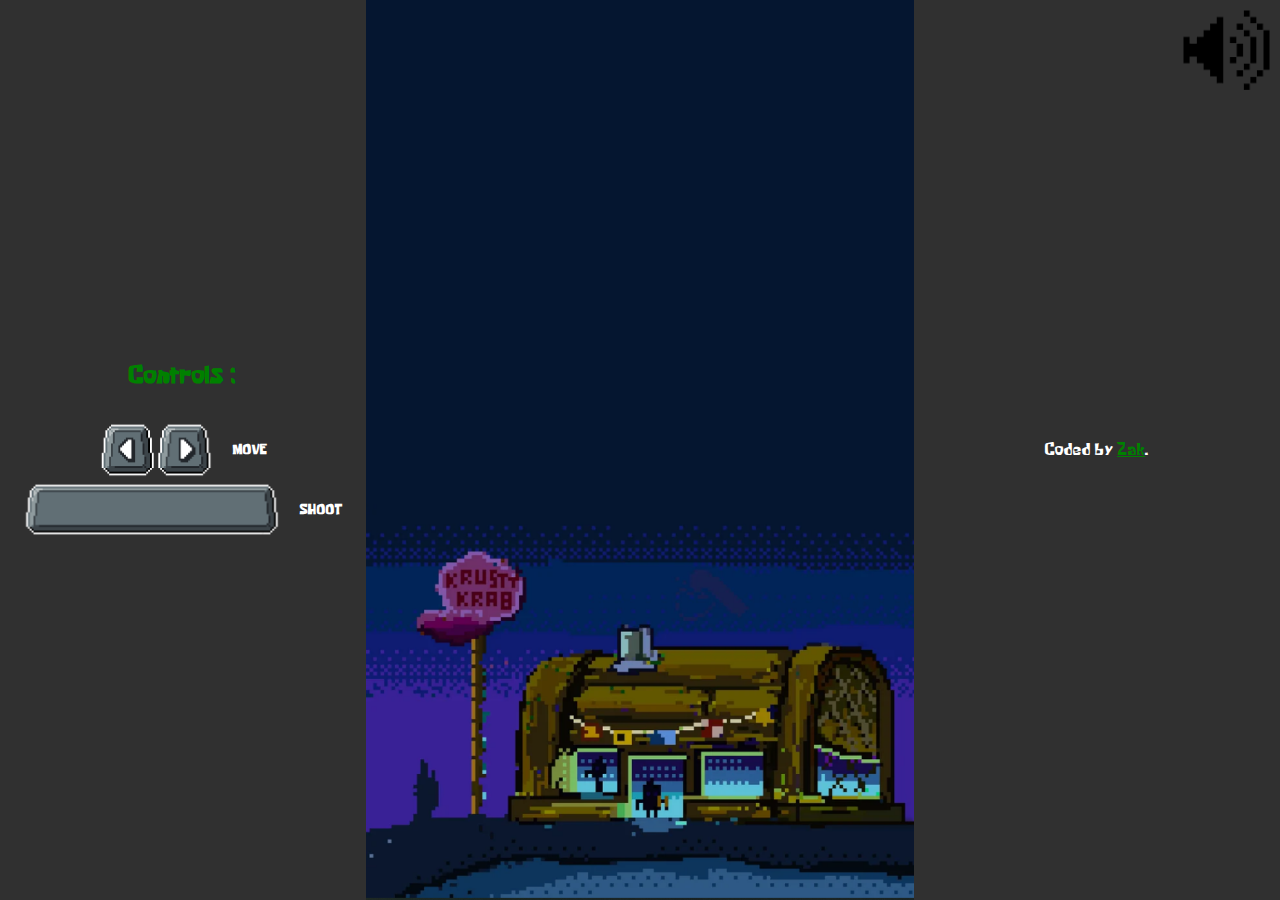
==== index.html @ 3e3af696 "Fluidity" ====
<!DOCTYPE html>
<html lang="en">
  <head>
    <meta charset="UTF-8" />
    <meta name="viewport" content="width=device-width, initial-scale=1.0" />
    <link rel="stylesheet" href="style.css" />
    <title>The Legend of Crabs</title>
    <link rel="icon" type="image/png" sizes="32x32" href="./img/favicon.png" />
  </head>

  <body>
    <img class="title" src="img/logo.png" alt="THE LEGEND OF CRABS" />
    <a class="Start" hidden="true" href="game/game.html">CLICK TO START</a>
    <div class="container">
      <div class="controls">
        <h2 style="padding-bottom: 30px">Controls :</h2>
        <div class="controlsPic">
          <img class="controlsPicture" src="img/arrows.png" alt="arrows" />
          <h5>MOVE</h5>
        </div>
        <div class="controlsPic">
          <img class="controlsPicture" src="img/spacebar.png" alt="spacebar" />
          <h5>SHOOT</h5>
        </div>
      </div>
      <main class="screen"></main>
      <div class="credits">
        <div>
          <div class="ReplayIntro" hidden>Click to replay Intro Song</div>
          <img src="img/SoundON.png" class="SoundButton" />
          <audio src="assets/gameIntro.mp3" autoplay="true"></audio>
        </div>
        <div>
          Coded by
          <a href="https://github.com/Zakinane" target="_blank">Zak</a>.
        </div>
      </div>
    </div>
    <script src="app.js"></script>
  </body>
</html>
---- style.css ----
@font-face {
  font-family: "Kraby Patty";
  src: url(assets/Krabby\ Patty.ttf);
}
* {
  margin: 0px;
}

html {
  font-family: "Kraby Patty";
  background-color: rgb(48, 48, 48);
  cursor: none;
  overflow: hidden;
  cursor: url("img/cursor/cursorPtr.png"), auto;
}
a {
  color: green;
}
a:hover {
  cursor: url("img/cursor/cursorHover.png"), auto;
}
/*Mobile*/
@media screen and (min-width: 320px) {
}

/*Tablette*/
@media screen and (min-width: 768px) {
}

/*PC*/
@media screen and (min-width: 1200px) {
  .container {
    width: 100vw;
    height: 100vh;
    display: grid;
    grid-template-columns: 1fr 1.5fr 1fr;
  }
  .screen {
    background-repeat: no-repeat;
    background-size: cover;
    background-image: url("img/title.png");
    height: 100%;
    animation: fade-in 6s ease-in forwards;
  }
  @keyframes fade-in {
    0% {
      opacity: 0;
      background-color: #051630;
    }
    100% {
      opacity: 1;
    }
  }
  .title {
    z-index: 100;
    position: fixed;
    top: -500px;
    left: 50%;
    transform: translateX(-50%);
    width: 400px;
    padding-top: 40px;
    animation: moveDown 5s ease-in forwards;
    animation-delay: 5s;
  }
  @keyframes moveDown {
    0% {
      top: -500px;
    }
    100% {
      top: 10%;
    }
  }
  .Start {
    padding: 10px;
    z-index: 101;
    position: fixed;
    bottom: 40%;
    left: 50%;
    transform: translateX(-50%);
    width: 125px;
    background-color: rgb(255, 255, 255);
    text-align: center;
    border: solid rgb(132, 132, 132) 3px;
    animation: clignotte alternate-reverse 1s infinite;
  }
  @keyframes clignotte {
    from {opacity: 0;}
    to {opacity: 1;}
  }

  .credits {
    color: white;
    display: flex;
    justify-content: center;
    align-items: center;
  }
  .controls {
    color: green;
    display: flex;
    align-items: center;
    justify-content: center;
    flex-direction: column;
  }
  .controlsPic {
    display: flex;
    gap: 20px;
    align-items: center;
    color: white;
  }
  .controlsPicture {
    height: 60px;
  }
  .SoundButton {
    position: absolute;
    top: 10px;
    right: 10px;
    height: 80px;
    cursor: url("img/cursor/cursorHover.png"), auto;
  }
  .ReplayIntro {
    position: absolute;
    top: 100px;
    right: 10px;
    cursor: url("img/cursor/cursorHover.png"), auto;
  }
}
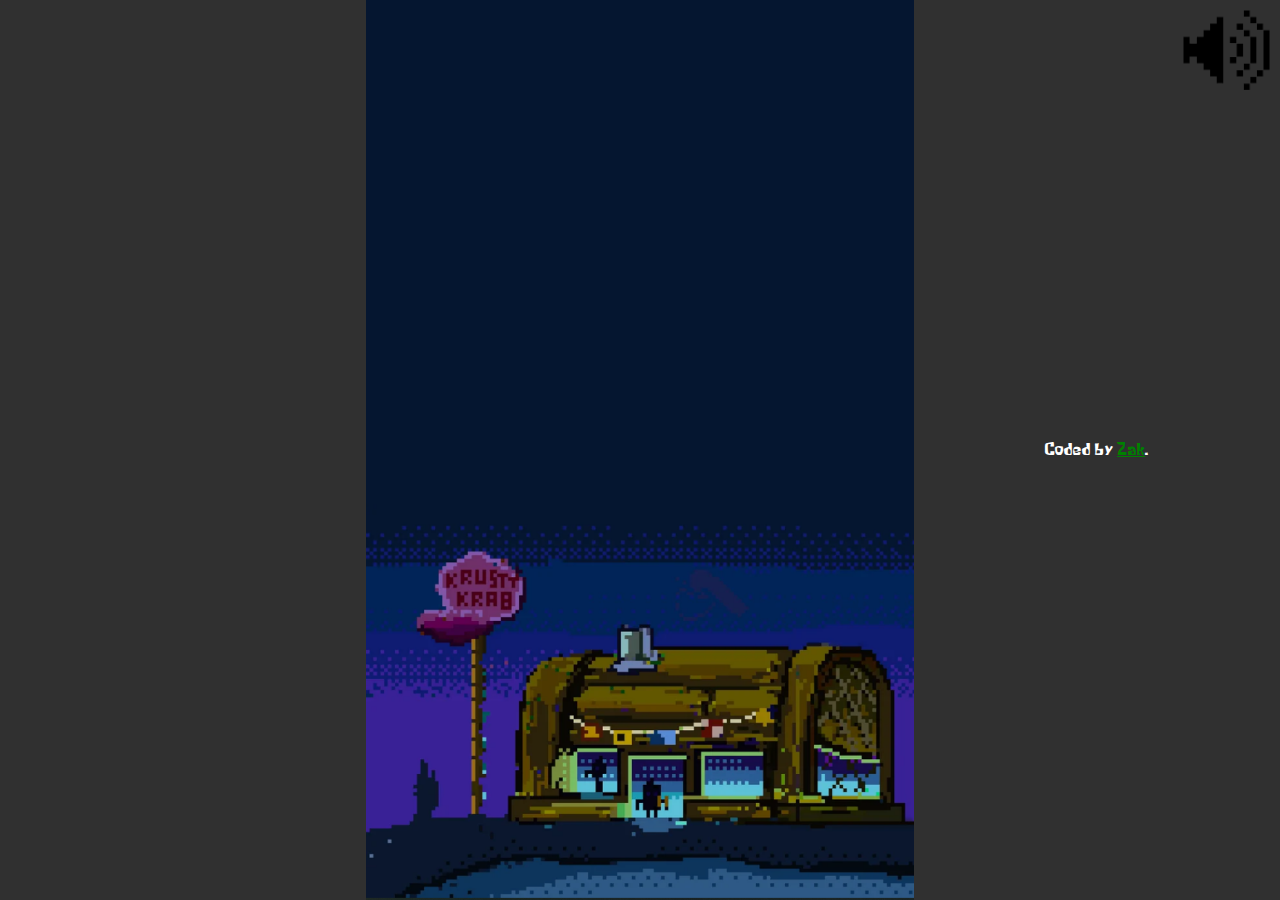
==== commit 62271b46: "Score implemented" ====
--- a/index.html
+++ b/index.html
@@ -13,15 +13,6 @@
     <a class="Start" hidden="true" href="game/game.html">CLICK TO START</a>
     <div class="container">
       <div class="controls">
-        <h2 style="padding-bottom: 30px">Controls :</h2>
-        <div class="controlsPic">
-          <img class="controlsPicture" src="img/arrows.png" alt="arrows" />
-          <h5>MOVE</h5>
-        </div>
-        <div class="controlsPic">
-          <img class="controlsPicture" src="img/spacebar.png" alt="spacebar" />
-          <h5>SHOOT</h5>
-        </div>
       </div>
       <main class="screen"></main>
       <div class="credits">
@@ -30,7 +21,7 @@
           <img src="img/SoundON.png" class="SoundButton" />
           <audio src="assets/gameIntro.mp3" autoplay="true"></audio>
         </div>
-        <div>
+        <div class="Coded-by">
           Coded by
           <a href="https://github.com/Zakinane" target="_blank">Zak</a>.
         </div>
--- a/style.css
+++ b/style.css
@@ -2,6 +2,8 @@
   font-family: "Kraby Patty";
   src: url(assets/Krabby\ Patty.ttf);
 }
+
+/*ALL*/
 * {
   margin: 0px;
 }
@@ -19,38 +21,134 @@
 a:hover {
   cursor: url("img/cursor/cursorHover.png"), auto;
 }
+.Start {
+  padding: 10px;
+  z-index: 101;
+  position: fixed;
+  bottom: 40%;
+  left: 50%;
+  transform: translateX(-50%);
+  width: 125px;
+  background-color: rgb(255, 255, 255);
+  text-align: center;
+  border: solid rgb(132, 132, 132) 3px;
+  animation: clignotte alternate-reverse 1s infinite;
+}
+.screen {
+  background-repeat: no-repeat;
+  background-size: cover;
+  background-image: url("img/title.png");
+  height: 100%;
+  animation: fade-in 6s ease-in forwards;
+}
+@keyframes fade-in {
+  0% {
+    opacity: 0;
+    background-color: #051630;
+  }
+  100% {
+    opacity: 1;
+  }
+}
+.title {
+  z-index: 100;
+  position: fixed;
+  top: -500px;
+  left: 50%;
+  transform: translateX(-50%);
+  padding-top: 40px;
+  animation: moveDown 5s ease-in forwards;
+  animation-delay: 5s;
+}
+@keyframes moveDown {
+  0% {
+    top: -500px;
+  }
+  100% {
+    top: 10%;
+  }
+}
+@keyframes clignotte {
+  from {opacity: 0;}
+  to {opacity: 1;}
+}
+
+
+
 /*Mobile*/
-@media screen and (min-width: 320px) {
+@media screen and (max-width: 768px) {
+  .SoundButton {
+    position: absolute;
+    top: 10px;
+    right: 10px;
+    height: 40px;
+  }
+  .Coded-by{
+    position: absolute;
+    top: 10px;
+    left: 10px;
+    height: 40px;
+  }
+  .credits {
+    display: none;
+  }
+  .container {
+    width: 100vw;
+    height: 100vh;
+    /*???*/
+  }
+.title{
+  width: 200px;
+}
+.ReplayIntro {
+  display: none;
+}
 }
 
 /*Tablette*/
-@media screen and (min-width: 768px) {
+@media screen and (max-width: 1024px) {
+  .credits {
+    color: white;
+    display: flex;
+    justify-content: center;
+    align-items: center;
+  }
+  .container {
+    width: 100vw;
+    height: 100vh;
+    display: grid;
+    grid-template-columns: 1fr 2fr 1fr;
+  }
+
+.title {
+  width: 400px;
+}
+.SoundButton {
+  position: absolute;
+  top: 10px;
+  right: 10px;
+  height: 80px;
+  cursor: url("img/cursor/cursorHover.png"), auto;
+}
+.ReplayIntro {
+  position: absolute;
+  top: 100px;
+  right: 10px;
+  cursor: url("img/cursor/cursorHover.png"), auto;
+}
 }
 
+
+
 /*PC*/
-@media screen and (min-width: 1200px) {
+@media screen and (min-width: 1024px) {
   .container {
     width: 100vw;
     height: 100vh;
     display: grid;
     grid-template-columns: 1fr 1.5fr 1fr;
   }
-  .screen {
-    background-repeat: no-repeat;
-    background-size: cover;
-    background-image: url("img/title.png");
-    height: 100%;
-    animation: fade-in 6s ease-in forwards;
-  }
-  @keyframes fade-in {
-    0% {
-      opacity: 0;
-      background-color: #051630;
-    }
-    100% {
-      opacity: 1;
-    }
-  }
+  
   .title {
     z-index: 100;
     position: fixed;
@@ -62,53 +160,11 @@
     animation: moveDown 5s ease-in forwards;
     animation-delay: 5s;
   }
-  @keyframes moveDown {
-    0% {
-      top: -500px;
-    }
-    100% {
-      top: 10%;
-    }
-  }
-  .Start {
-    padding: 10px;
-    z-index: 101;
-    position: fixed;
-    bottom: 40%;
-    left: 50%;
-    transform: translateX(-50%);
-    width: 125px;
-    background-color: rgb(255, 255, 255);
-    text-align: center;
-    border: solid rgb(132, 132, 132) 3px;
-    animation: clignotte alternate-reverse 1s infinite;
-  }
-  @keyframes clignotte {
-    from {opacity: 0;}
-    to {opacity: 1;}
-  }
-
   .credits {
     color: white;
     display: flex;
     justify-content: center;
     align-items: center;
-  }
-  .controls {
-    color: green;
-    display: flex;
-    align-items: center;
-    justify-content: center;
-    flex-direction: column;
-  }
-  .controlsPic {
-    display: flex;
-    gap: 20px;
-    align-items: center;
-    color: white;
-  }
-  .controlsPicture {
-    height: 60px;
   }
   .SoundButton {
     position: absolute;
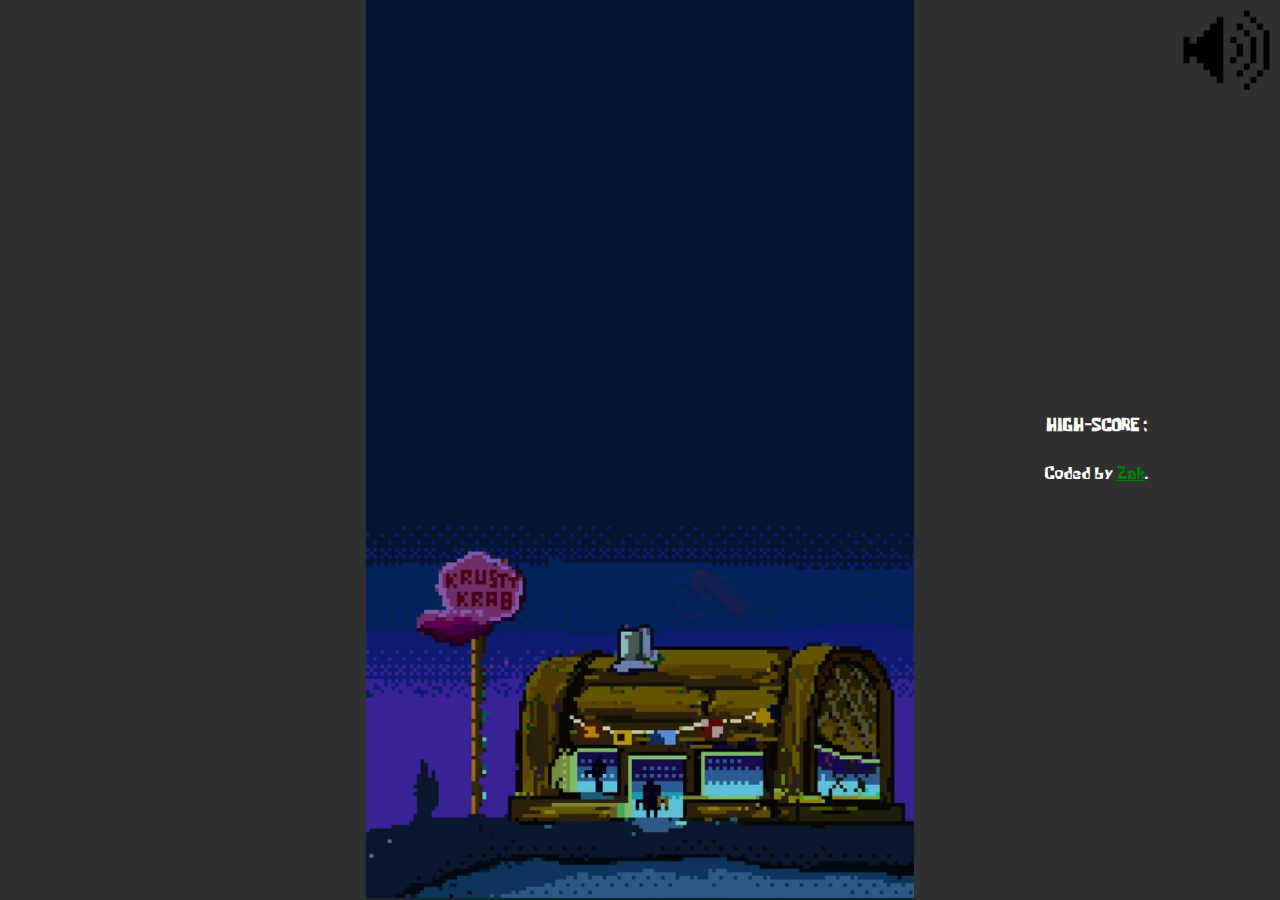
==== commit 642955d4: "not fun but game!" ====
--- a/index.html
+++ b/index.html
@@ -21,6 +21,10 @@
           <img src="img/SoundON.png" class="SoundButton" />
           <audio src="assets/gameIntro.mp3" autoplay="true"></audio>
         </div>
+        <div class="HS">
+          <h4>HIGH-SCORE :</h3>
+          <H4 class="high-score">8></H3>
+        </div>
         <div class="Coded-by">
           Coded by
           <a href="https://github.com/Zakinane" target="_blank">Zak</a>.
--- a/style.css
+++ b/style.css
@@ -20,6 +20,10 @@
 }
 a:hover {
   cursor: url("img/cursor/cursorHover.png"), auto;
+}
+.high-score {
+  font-size: 30px;
+  color: red;
 }
 .Start {
   padding: 10px;
@@ -92,6 +96,12 @@
   .credits {
     display: none;
   }
+  .HS {
+    display: flex;
+    flex-direction: column;
+    align-items: center;
+    padding-bottom: 30px;
+  }
   .container {
     width: 100vw;
     height: 100vh;
@@ -112,6 +122,13 @@
     display: flex;
     justify-content: center;
     align-items: center;
+    flex-direction: column;
+  }
+  .HS {
+    display: flex;
+    flex-direction: column;
+    align-items: center;
+    padding-bottom: 30px;
   }
   .container {
     width: 100vw;
@@ -165,6 +182,13 @@
     display: flex;
     justify-content: center;
     align-items: center;
+    flex-direction: column;
+  }
+  .HS {
+    display: flex;
+    flex-direction: column;
+    align-items: center;
+    padding-bottom: 30px;
   }
   .SoundButton {
     position: absolute;
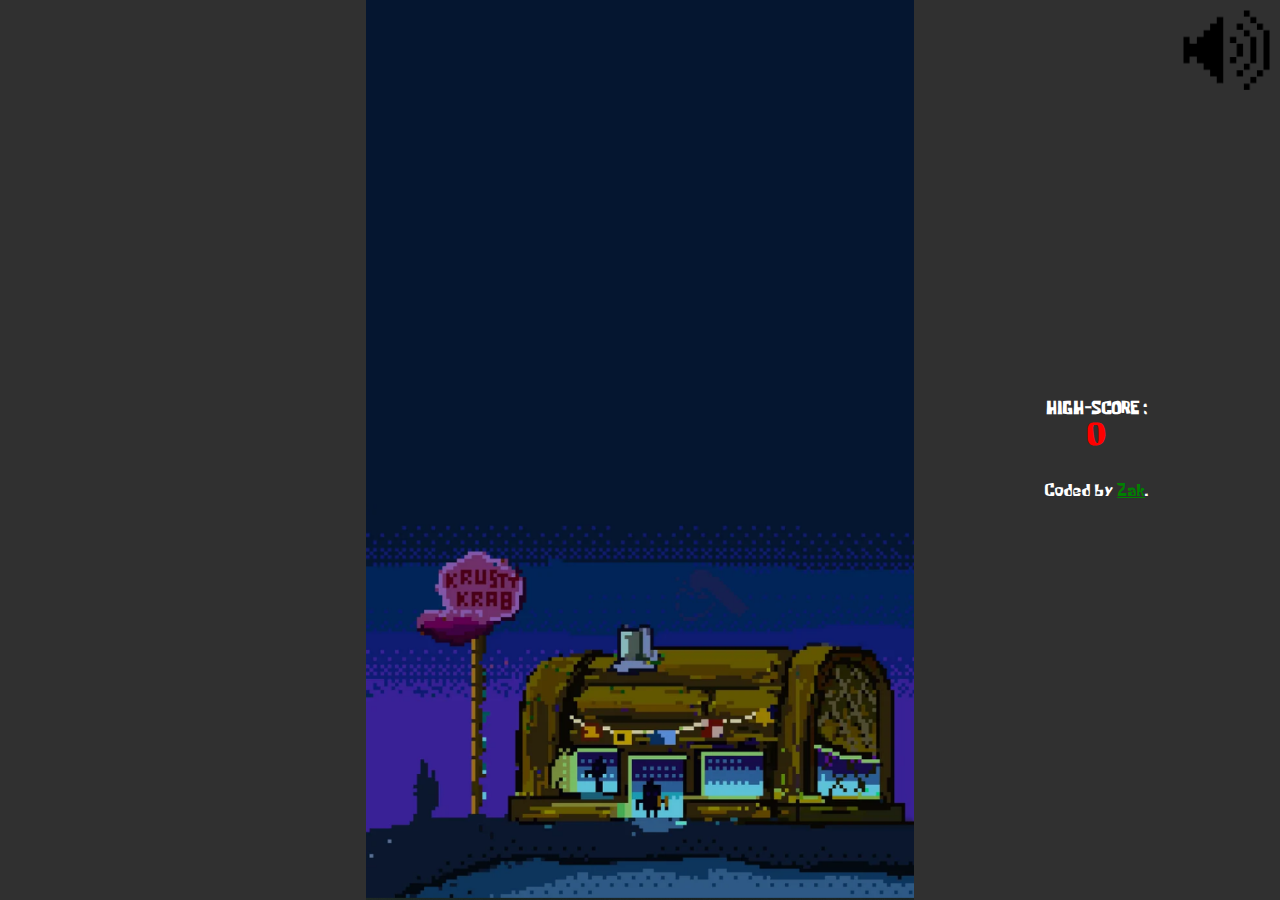
==== commit a9a9c63f: "not fun but game:" ====
--- a/index.html
+++ b/index.html
@@ -23,7 +23,7 @@
         </div>
         <div class="HS">
           <h4>HIGH-SCORE :</h3>
-          <H4 class="high-score">8></H3>
+          <H4 class="high-score">Boup</H3>
         </div>
         <div class="Coded-by">
           Coded by
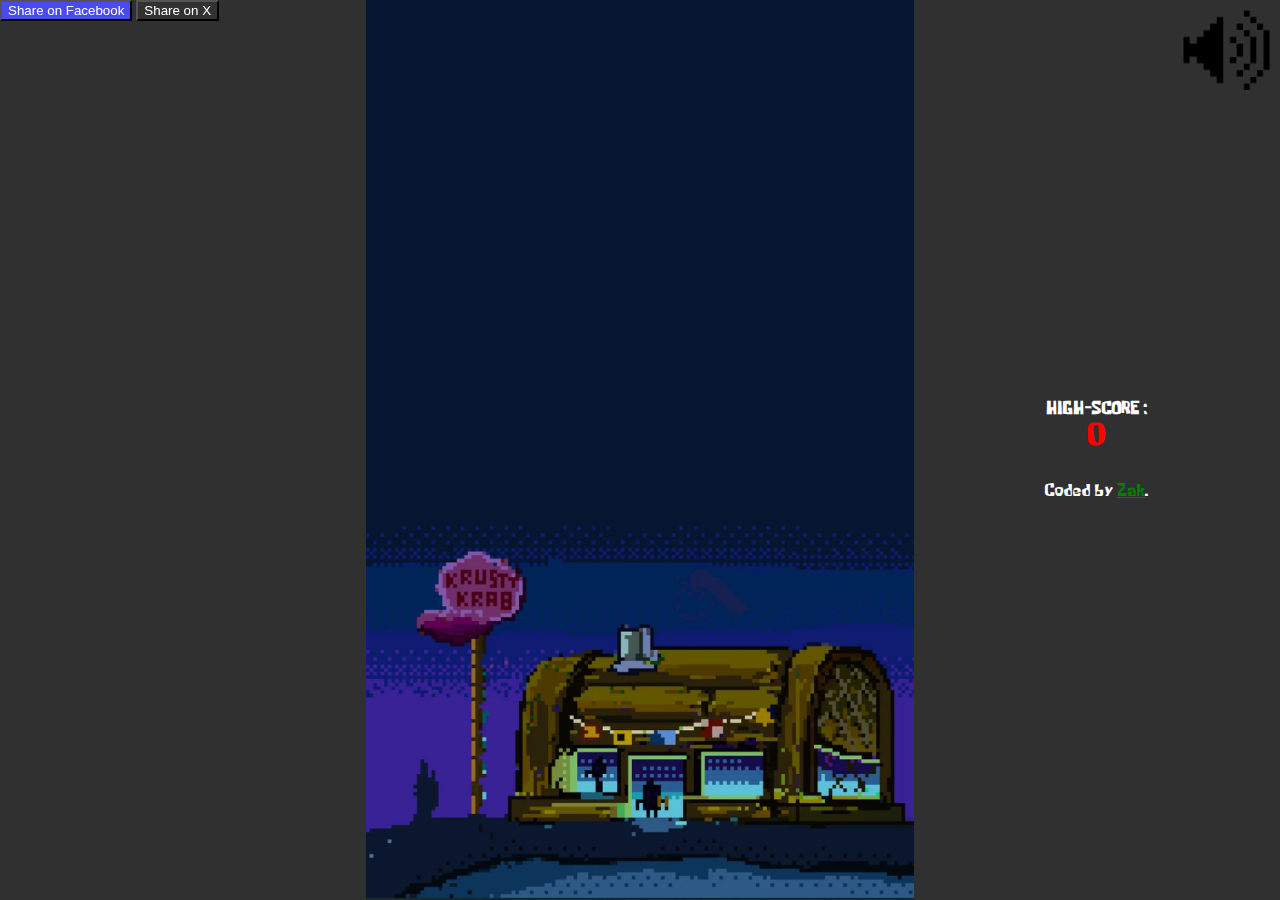
==== commit d111c0e5: "Share buttons" ====
--- a/index.html
+++ b/index.html
@@ -30,6 +30,10 @@
           <a href="https://github.com/Zakinane" target="_blank">Zak</a>.
         </div>
       </div>
+      <div class="social">
+        <button class="Facebook" onclick="shareScoreFacebook()">Share on Facebook</button>
+        <button class="X" onclick="shareScoreX()">Share on X</button>
+      </div>
     </div>
     <script src="app.js"></script>
   </body>
--- a/style.css
+++ b/style.css
@@ -76,7 +76,19 @@
   from {opacity: 0;}
   to {opacity: 1;}
 }
-
+button{
+  color: white;
+  cursor: url("img/cursor/cursorHover.png"), auto;
+}
+.Facebook{
+  background-color: rgb(74, 74, 242);
+}
+.X{
+  background: rgb(50, 50, 50);
+}
+.social{
+  position: fixed;
+}
 
 
 /*Mobile*/
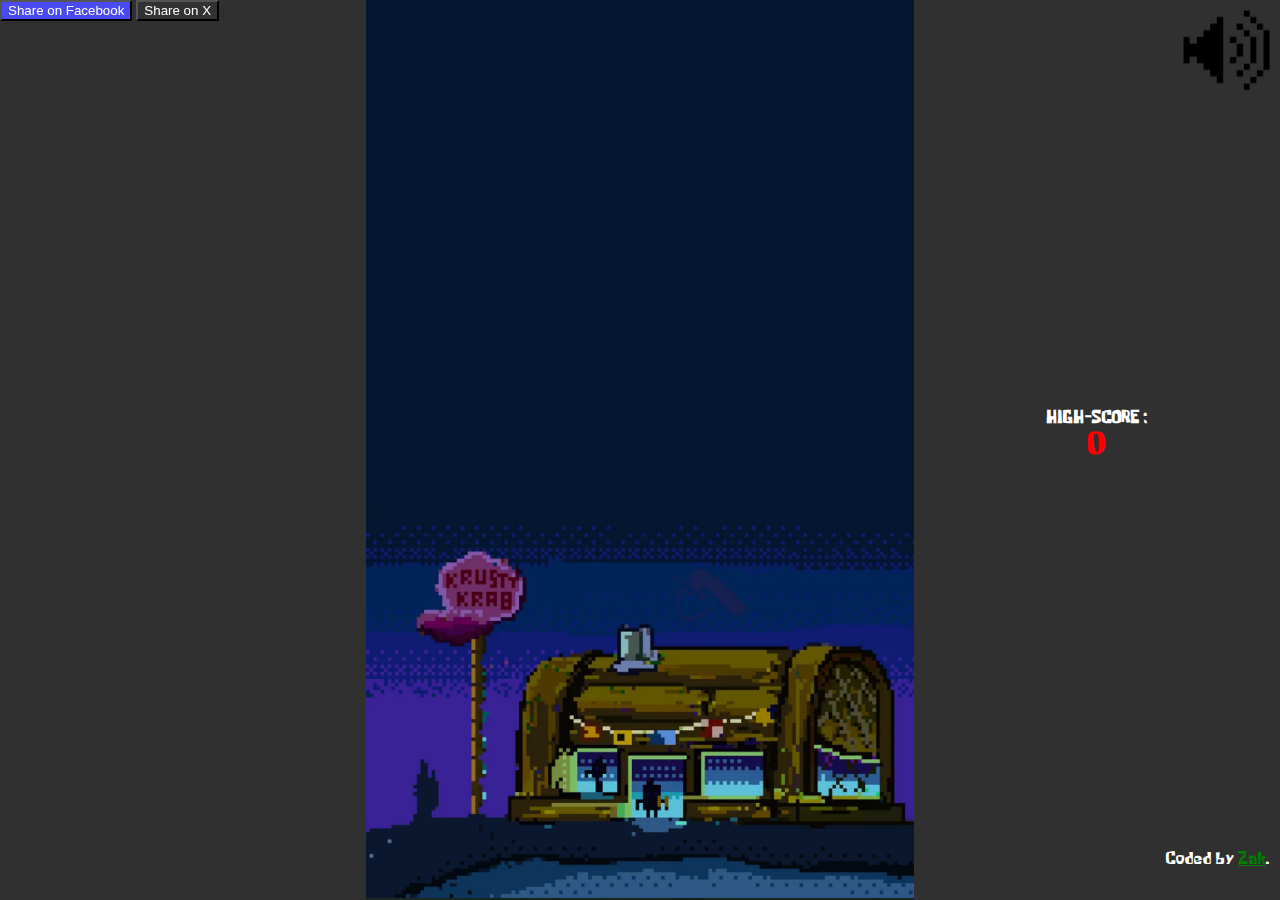
==== commit 31c88025: "Credits bien faits" ====
--- a/index.html
+++ b/index.html
@@ -2,7 +2,7 @@
 <html lang="en">
   <head>
     <meta charset="UTF-8" />
-    <meta name="viewport" content="width=device-width, initial-scale=1.0" />
+    <meta name="viewport" content="width=device-width, initial-scale=1.0, maximum-scale=1.0, user-scalable=no"> 
     <link rel="stylesheet" href="style.css" />
     <title>The Legend of Crabs</title>
     <link rel="icon" type="image/png" sizes="32x32" href="./img/favicon.png" />
@@ -16,6 +16,10 @@
       </div>
       <main class="screen"></main>
       <div class="credits">
+        <div class="Coded-by">
+          Coded by
+          <a href="https://github.com/Zakinane" target="_blank">Zak</a>.
+        </div>
         <div>
           <div class="ReplayIntro" hidden>Click to replay Intro Song</div>
           <img src="img/SoundON.png" class="SoundButton" />
@@ -24,10 +28,6 @@
         <div class="HS">
           <h4>HIGH-SCORE :</h3>
           <H4 class="high-score">Boup</H3>
-        </div>
-        <div class="Coded-by">
-          Coded by
-          <a href="https://github.com/Zakinane" target="_blank">Zak</a>.
         </div>
       </div>
       <div class="social">
--- a/style.css
+++ b/style.css
@@ -99,10 +99,10 @@
     right: 10px;
     height: 40px;
   }
-  .Coded-by{
-    position: absolute;
-    top: 10px;
-    left: 10px;
+  .Coded-by {
+    position: absolute;
+    bottom: 10px;
+    right: 10px;
     height: 40px;
   }
   .credits {
@@ -129,6 +129,12 @@
 
 /*Tablette*/
 @media screen and (max-width: 1024px) {
+  .Coded-by {
+    position: absolute;
+    bottom: 10px;
+    right: 10px;
+    height: 40px;
+  }
   .credits {
     color: white;
     display: flex;
@@ -171,6 +177,12 @@
 
 /*PC*/
 @media screen and (min-width: 1024px) {
+  .Coded-by {
+    position: absolute;
+    bottom: 10px;
+    right: 10px;
+    height: 40px;
+  }
   .container {
     width: 100vw;
     height: 100vh;
